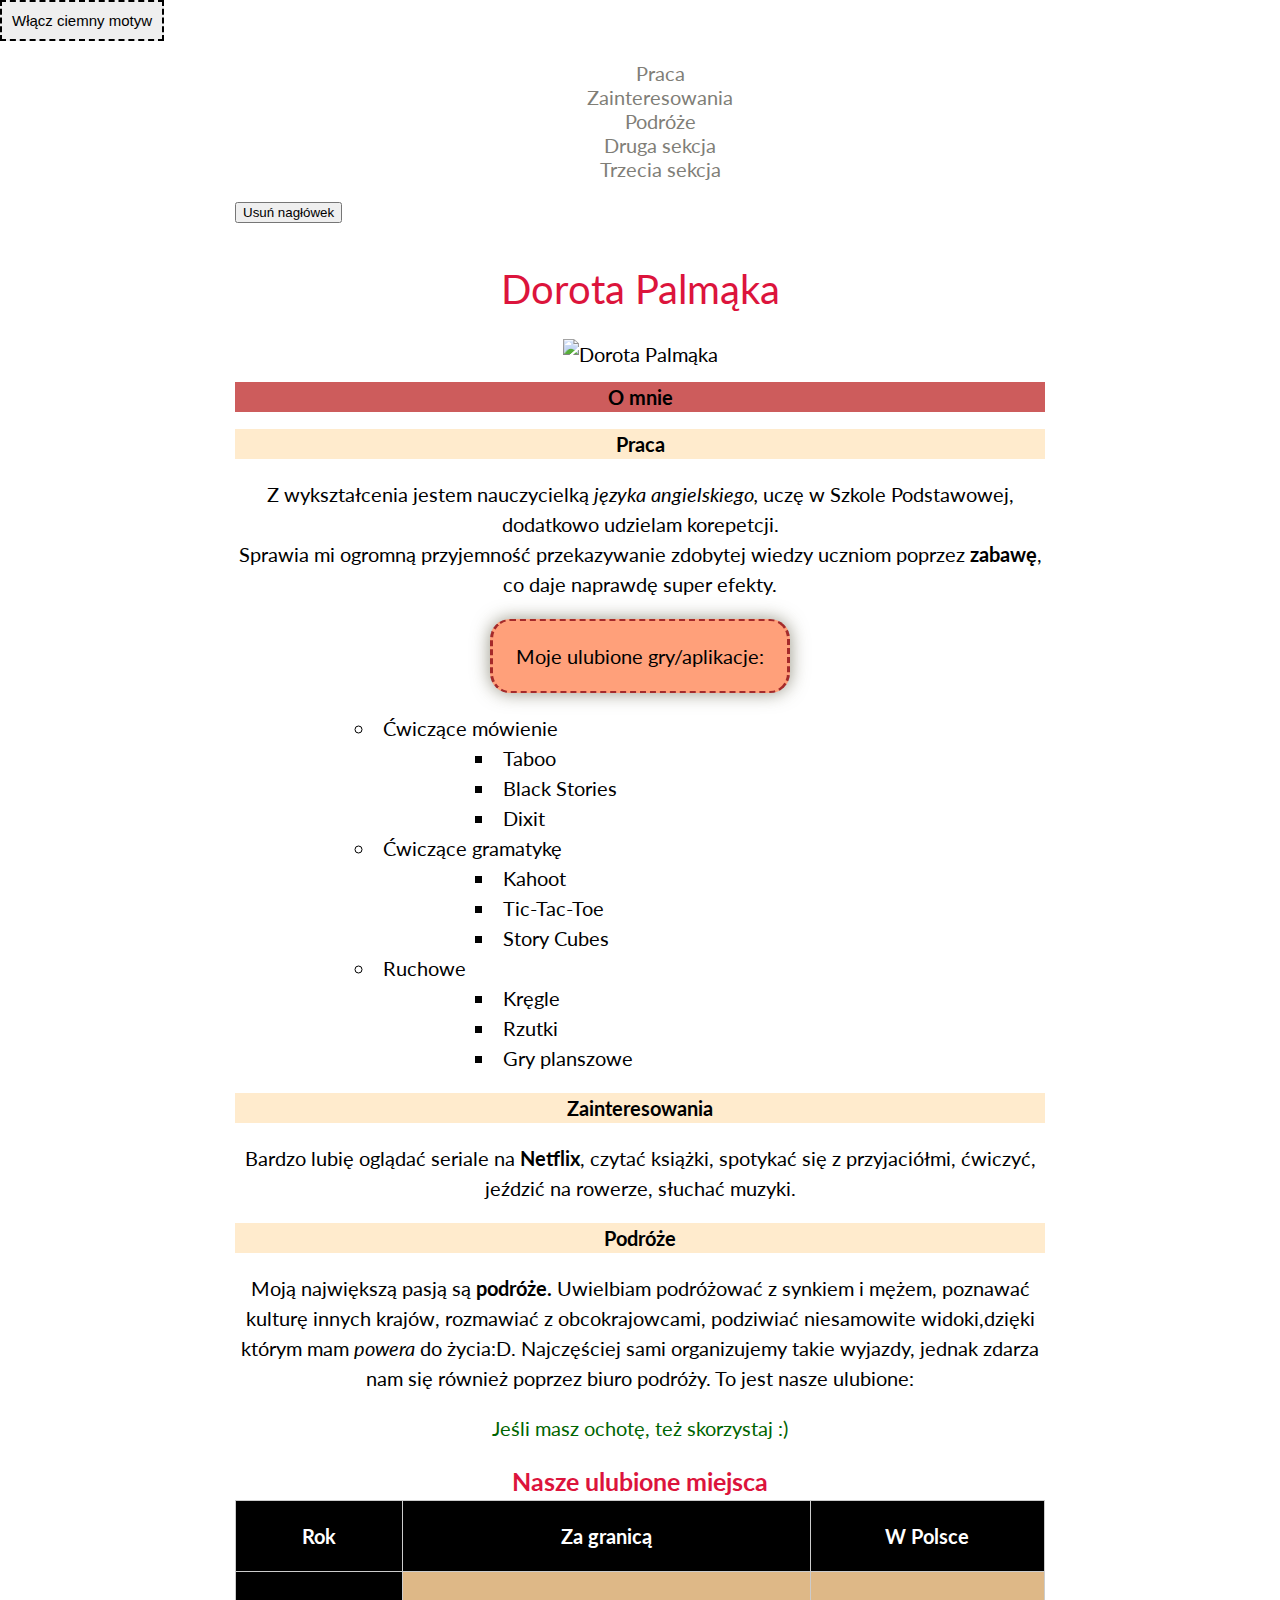
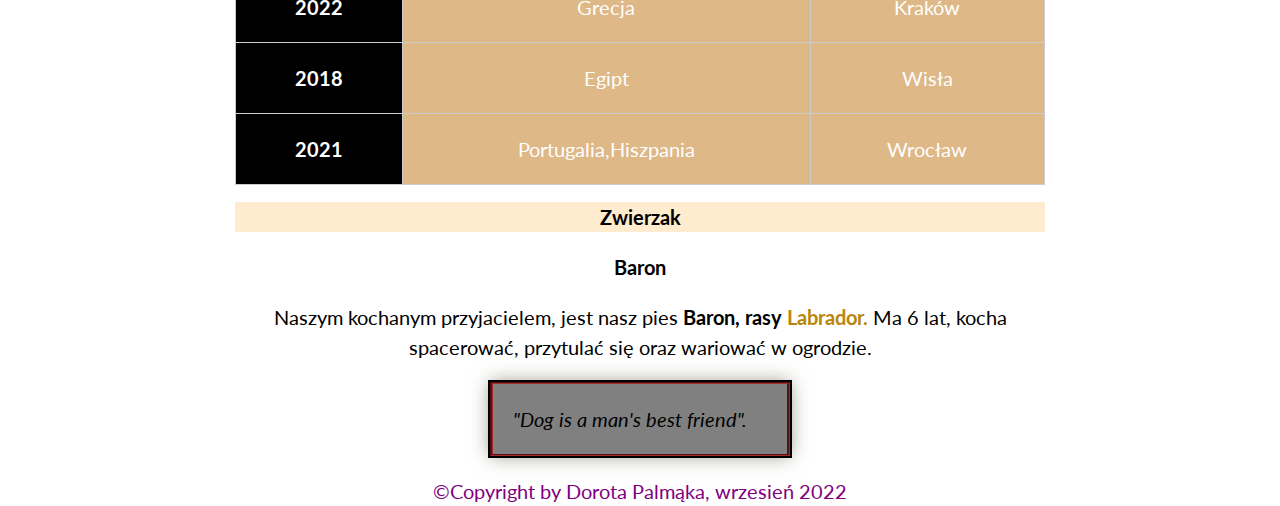
==== article.html @ c79f01d6 "removed section two" ====
<!DOCTYPE html>
<html lang="pl">
<head>
    <meta charset="UTF-8">
    <meta http-equiv="X-UA-Compatible" content="IE=edge">
    <meta name="viewport" content="width=device-width, initial-scale=1.0">
    <title>Dorota Palmąka</title>
    <link href="css/style.css" rel="stylesheet">
    <link href="css/article.css" rel="stylesheet">
    <link rel="stylesheet" href="https://cdnjs.cloudflare.com/ajax/libs/normalize/8.0.1/normalize.min.css"
    integrity="sha512-NhSC1YmyruXifcj/KFRWoC561YpHpc5Jtzgvbuzx5VozKpWvQ+4nXhPdFgmx8xqexRcpAglTj9sIBWINXa8x5w=="
    crossorigin="anonymous" referrerpolicy="no-referrer" /> 
    <script defer src="js/script.js"></script>
    <link rel="preconnect" href="https://fonts.googleapis.com">
<link rel="preconnect" href="https://fonts.gstatic.com" crossorigin>
<link href="https://fonts.googleapis.com/css2?family=Lato:wght@400;700&display=swap" rel="stylesheet">
</head>
<body class="body">
    <button class="button js-changeBackgroundButton">Włącz <span class="js-nextColour">ciemny</span> motyw
    </button>
    <div class="container">
    <nav class="navigation">
        <ul class="navigation__list">
            <li class="navigation__item"> <a class="navigation__link" href="#Praca">Praca</a> </li>
            <li class="navigation__item"> <a class="navigation__link" href="#Zainteresowania">Zainteresowania</a> </li>
            <li class="navigation__item"> <a class="navigation__link" href="#Podróże">Podróże</a> </li>
            <li class="navigation__item"> <a class="navigation__link" href="#druga-sekcja">Druga sekcja</a> </li>
            <li class="navigation__item"> <a class="navigation__link" href="#trzecia-sekcja">Trzecia sekcja</a> </li>
        </ul>
    </nav>
    <p>
        <button class="buttonTwo">Usuń nagłówek</button>
    </p>
        
    <article class="article"> 
        <header class="article__header--first">
            Dorota Palmąka
        </header>
        </article>
        <article class="article">
        <article class="article__content article__navigation">
            <img class="photo" width="200" height="200" src="https://i.postimg.cc/vm6Yf7cw/Dorota.jpg" alt="Dorota Palmąka">
            <h1 class="article__header article__header--navigation">O mnie</h1>
            <section>
                <section id="Praca">
            <h2 class="article__subHeader article__subHeader--navigation">Praca</h2>
                </section>
            <p class="article__paragraph--navigation"> Z wykształcenia jestem nauczycielką <em>języka angielskiego,</em> uczę w Szkole Podstawowej, dodatkowo udzielam korepetcji. <br>Sprawia mi ogromną przyjemność przekazywanie zdobytej wiedzy uczniom poprzez <strong>zabawę</strong>, co daje naprawdę super efekty.</p>
            <p class="article__paragraph">Moje ulubione gry/aplikacje:</p>
            </section>
        </article>
            <ul class="list">
                <li class="list__item list__first">
                    Ćwiczące mówienie
                    <ul class="list">
                        <li class="list__item">Taboo</li>
                        <li class="list__item">Black Stories</li>
                        <li class="list__item">Dixit</li>
                    </ul>
                </li>
            
                <li class="list__item list__first">
                    Ćwiczące gramatykę
                    <ul class="list">
                        <li class="list__item">Kahoot</li>
                        <li class="list__item">Tic-Tac-Toe</li>
                        <li class="list__item">Story Cubes</li>
                    </ul>
                </li>
                <li class="list__item list__first">
                    Ruchowe
                    <ul class="list">
                        <li class="list__item">Kręgle</li>
                        <li class="list__item">Rzutki</li>
                        <li class="list__item">Gry planszowe</li>
                    </ul>
                </li>
                </ul>
                <article class="article">
        <section>
        <section id="druga-sekcja">
            <section id="Zainteresowania">
            <h2 class="article__subHeader article__subHeader--navigation">Zainteresowania</h2>
            <p class="article__paragraph--navigation">Bardzo lubię oglądać seriale na 
                <span class="article__span">Netflix</span>, czytać książki, spotykać się z przyjaciółmi, ćwiczyć, jeździć na rowerze, słuchać muzyki. </p> 
        </section>
        <section id="trzecia-sekcja">
            <section id="Podróże">
            <h2 class="article__subHeader article__subHeader--navigation">Podróże</h2>
            </section>
            <p class="article__paragraph--navigation">Moją największą pasją są <strong>podróże.</strong> Uwielbiam podróżować z synkiem i mężem, poznawać kulturę innych krajów, rozmawiać z obcokrajowcami, podziwiać niesamowite widoki,dzięki którym mam <i>powera</i> do życia:D. Najczęściej sami organizujemy takie wyjazdy, jednak zdarza nam się również poprzez biuro podróży. To jest nasze ulubione:</p>
        </section>
    </section>
            <p class="article__paragraph--navigation">
                <a class="link" href="https://www.pkt.pl/firma/iwona-pilarska-sunny-heaven-5268839" rel="noreferrer noopener" target="_blank" title="adres biura podróży sunny heaven">Jeśli masz ochotę, też skorzystaj :)</a>
             </p>
            </article>
            
             <div class="tableContainer">
             <table class="table">
                <caption class="table__caption">
                    <strong>Nasze ulubione miejsca</strong>
                </caption>
                <tr class="table__row">
                <th class="table__cell table__cell--header" scope="col">Rok</th>
                <th class="table__cell table__cell--header" scope="col">Za granicą</th>
                <th class="table__cell table__cell--header" scope="col">W Polsce</th>
                </tr>
                <tr class="table__row">
                <th class="table__cell table__cell--header" scope="row">2022</th>
                <td class="table__cell table__places">Grecja</td>
                <td class="table__cell table__places">Kraków</td>
                </tr>
                <tr class="table__row">
                 <th class="table__cell table__cell--header" scope="row">2018</th>
                 <td class="table__cell table__places">Egipt</td>
                 <td class="table__cell table__places">Wisła</td>
                </tr>
                <tr class="table__row">
                <th class="table__cell table__cell--header" scope="row">2021</th>
                <td class="table__cell table__places">Portugalia,Hiszpania</td>
                <td class="table__cell table__places">Wrocław</td>
                </tr>
            </table>
        </div>
        <article class="article">
            <section id="Zwierzak">
            <h2 class="article__subHeader article__subHeader--navigation">Zwierzak</h2>
            </section>
            <h3 class="article__subHeader--navigation">Baron</h3>
            <p class="article__paragraph--navigation"> Naszym kochanym przyjacielem, jest nasz pies <strong>Baron, rasy <span class="article__span--special">Labrador.</span></strong> Ma 6 lat, kocha spacerować, przytulać się oraz wariować w ogrodzie.</p>
        </article>
        
            <aside class="aside"> <i>"Dog is a man's best friend". </i></aside>
            <footer class="footer">©Copyright by Dorota Palmąka, wrzesień 2022</footer>
        
    </article>
</div>
</body>
</html>
---- css/style.css ----
html {
  box-sizing:border-box;
}

 *, ::after, ::before {
  box-sizing: inherit;
}

.body {
    background-color: lightslategray (88, 88, 27);
    font-family: 'Lato', sans-serif;
    margin: auto; 
}

.container {
padding: 0 20px;
max-width: 850px;
margin: 0 auto;
}

.article__header--first {
    color:crimson;
    font-size: 40px;
    text-align: center;
    padding: 20px;
}

.article {
    font-family: 'Lato', sans-serif;
    font-size: 20px;
    line-height: 1.5;
}


.article__subHeader {
    color:black;
    background-color:blanchedalmond;
}

.article__subHeader--navigation {
    text-align: center;
    font-size: 20px;
    list-style-type: none;
}

.article__span {
    font-weight: bold;
}

.article__span--special {
    color: darkgoldenrod;
}

.article__content {
    max-width: 500;   
}

.article__header {
    background-color: indianred;  
}

.article__paragraph {
    background-color: lightsalmon;
    border-width:2px 3px;
    border-style:dashed;
    border-radius: 20px;
    border-color:brown;
    box-shadow: 0px 0px 18px 0px rgba(96, 92, 67, 0.65);
    padding: 20px;
    margin: auto;
    height: auto;
    width: 300px
}

.article__navigation{
    text-align: center;
    font-size: 20px;
    list-style-type: none;
}

.navigation__list {
    text-align: center;
    font-size: 20px;
    list-style-type: none;
}

.article__paragraph--navigation {
    text-align: center;
    font-size: 20px;
    list-style-type: none;
}

.article__header--navigation {
    text-align: center;
    font-size: 20px;
    list-style-type: none;  
}

.navigation__item {
    display: list-item;
}

.navigation__link {
    color: rgb(128, 126, 119);
    text-decoration: none;
}

.navigation__link:hover {
    color: rgb(120, 111, 122);
}

.table {
    font-family: 'Lato', sans-serif;
    border-collapse: collapse;
    text-align: center;
    width: 100%;
}

.tableContainer {
    overflow-x: auto;
}

.table__cell {
    border: 1px solid #ccc;
    padding: 20px;
    text-align: center;
    vertical-align: middle;
}

.table__cell:hover {
background-color:lightsalmon;
}

.table__cell--header {
    background-color:black;
    color: white;
}

.table__places {
    background-color:burlywood;
    color:white;
}
    
.table__row:hover {
    background-color: grey;
}

.table__caption {
    color:crimson;
    font-size:25px;
 }

.list {
    list-style: square inside;
    padding-left: 100px;
}

.list__item {
    padding-left: 20px;
}

.list__first {
    list-style-type: circle; 
}

.link {
color:darkgreen;
text-decoration: none;
}

.link:hover {
    color:darkgreen;
    border-bottom: 1px solid;
    outline: none;
}

.link:active {
    color: brown;
}

.dark {
    color:white;
    background-color: black;
}

.button {
    padding: 10px;
    border-radius: 0%;
    border-style: dashed;
    font-size: 15px;
}

.buttonTwo {
    text-align: center;
}

.aside {
    border-width:2px 3px;
    border-style:groove;
    border-color:brown;
    outline: 2px solid black;
    box-shadow: 0px 0px 18px 0px rgba(96, 92, 67, 0.65);
    padding: 20px;
    margin: 20px auto;
    width: 300px;
    height: auto;
    background-color: grey;
}

.footer {
    color: purple;
    width: 100%;
    text-align: center;
}
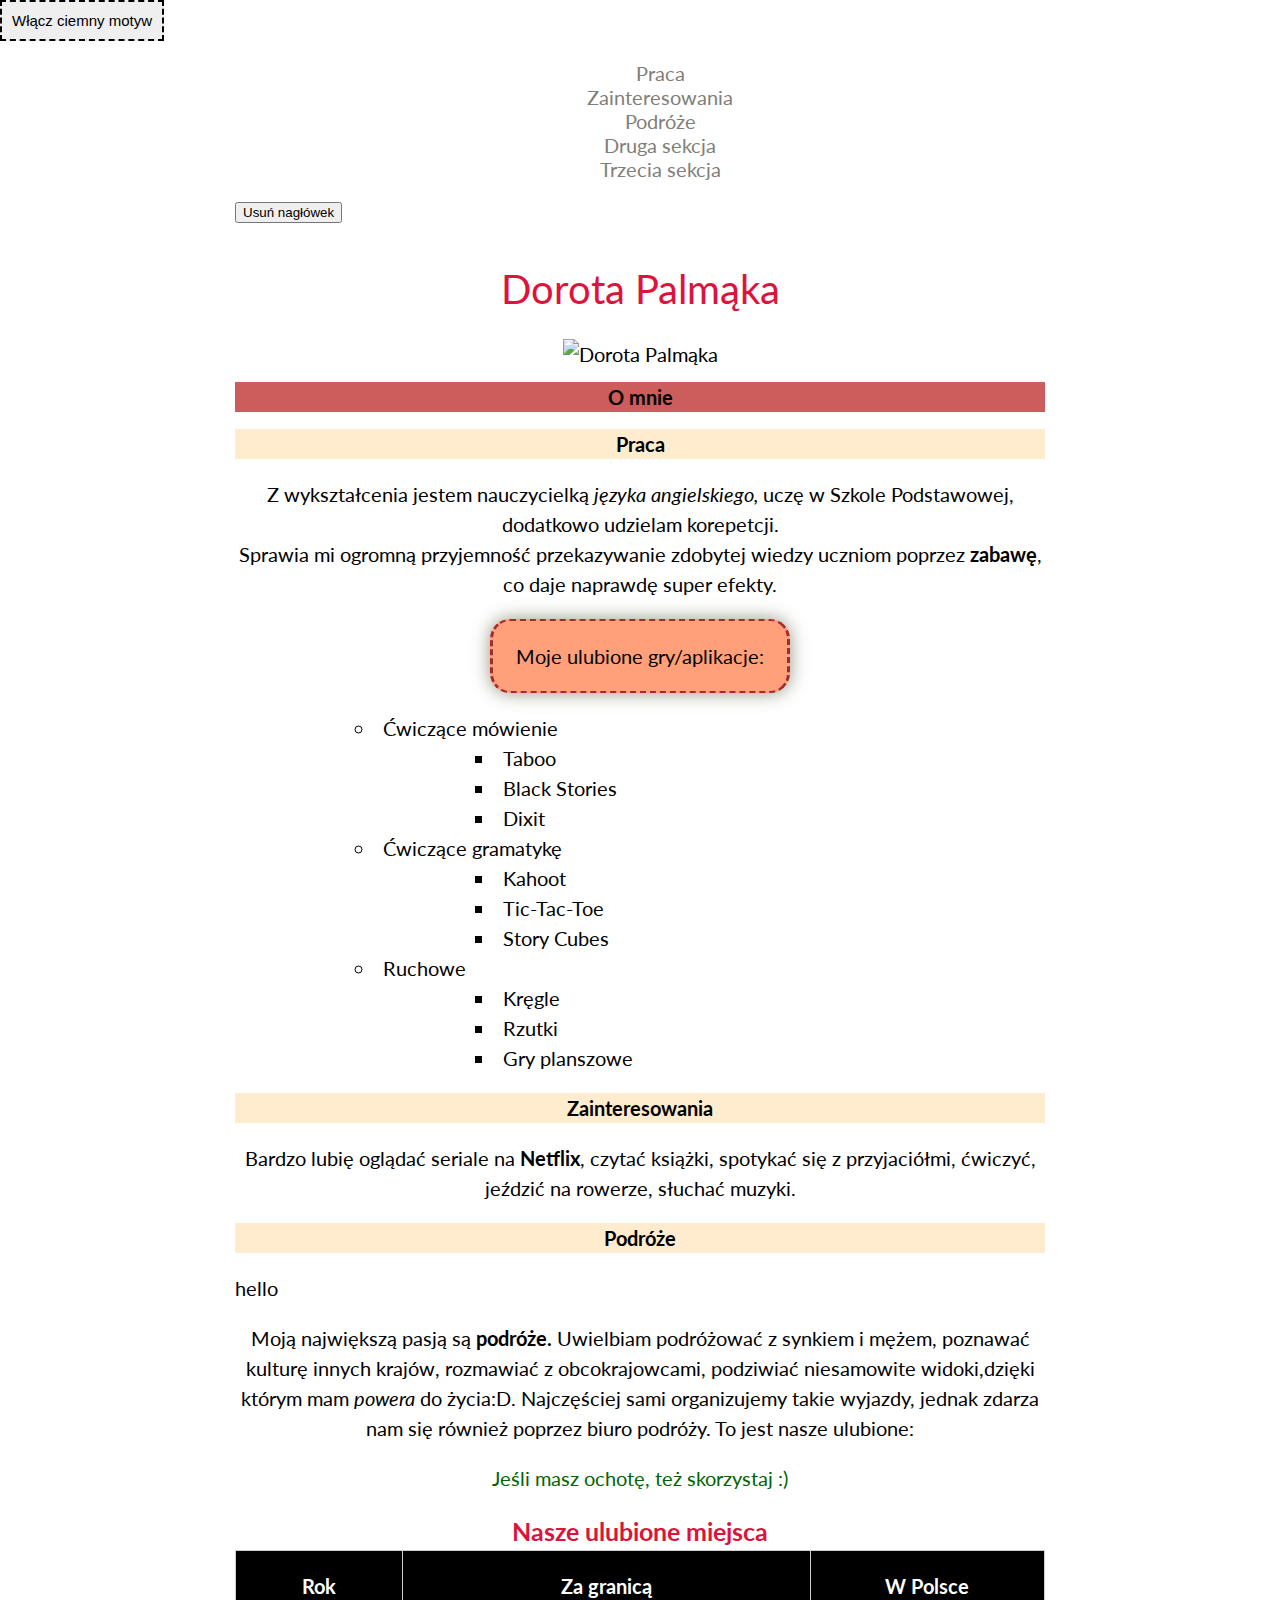
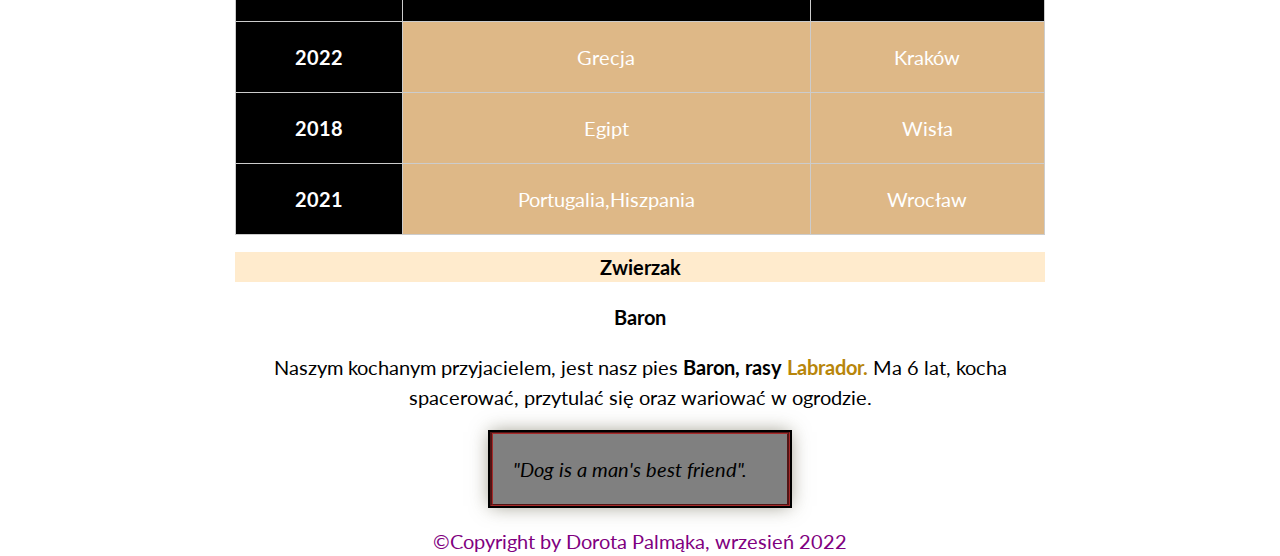
==== commit 3df8ece3: "added a paragraph" ====
--- a/article.html
+++ b/article.html
@@ -88,6 +88,9 @@
             <section id="Podróże">
             <h2 class="article__subHeader article__subHeader--navigation">Podróże</h2>
             </section>
+            <p>
+                hello
+            </p>
             <p class="article__paragraph--navigation">Moją największą pasją są <strong>podróże.</strong> Uwielbiam podróżować z synkiem i mężem, poznawać kulturę innych krajów, rozmawiać z obcokrajowcami, podziwiać niesamowite widoki,dzięki którym mam <i>powera</i> do życia:D. Najczęściej sami organizujemy takie wyjazdy, jednak zdarza nam się również poprzez biuro podróży. To jest nasze ulubione:</p>
         </section>
     </section>
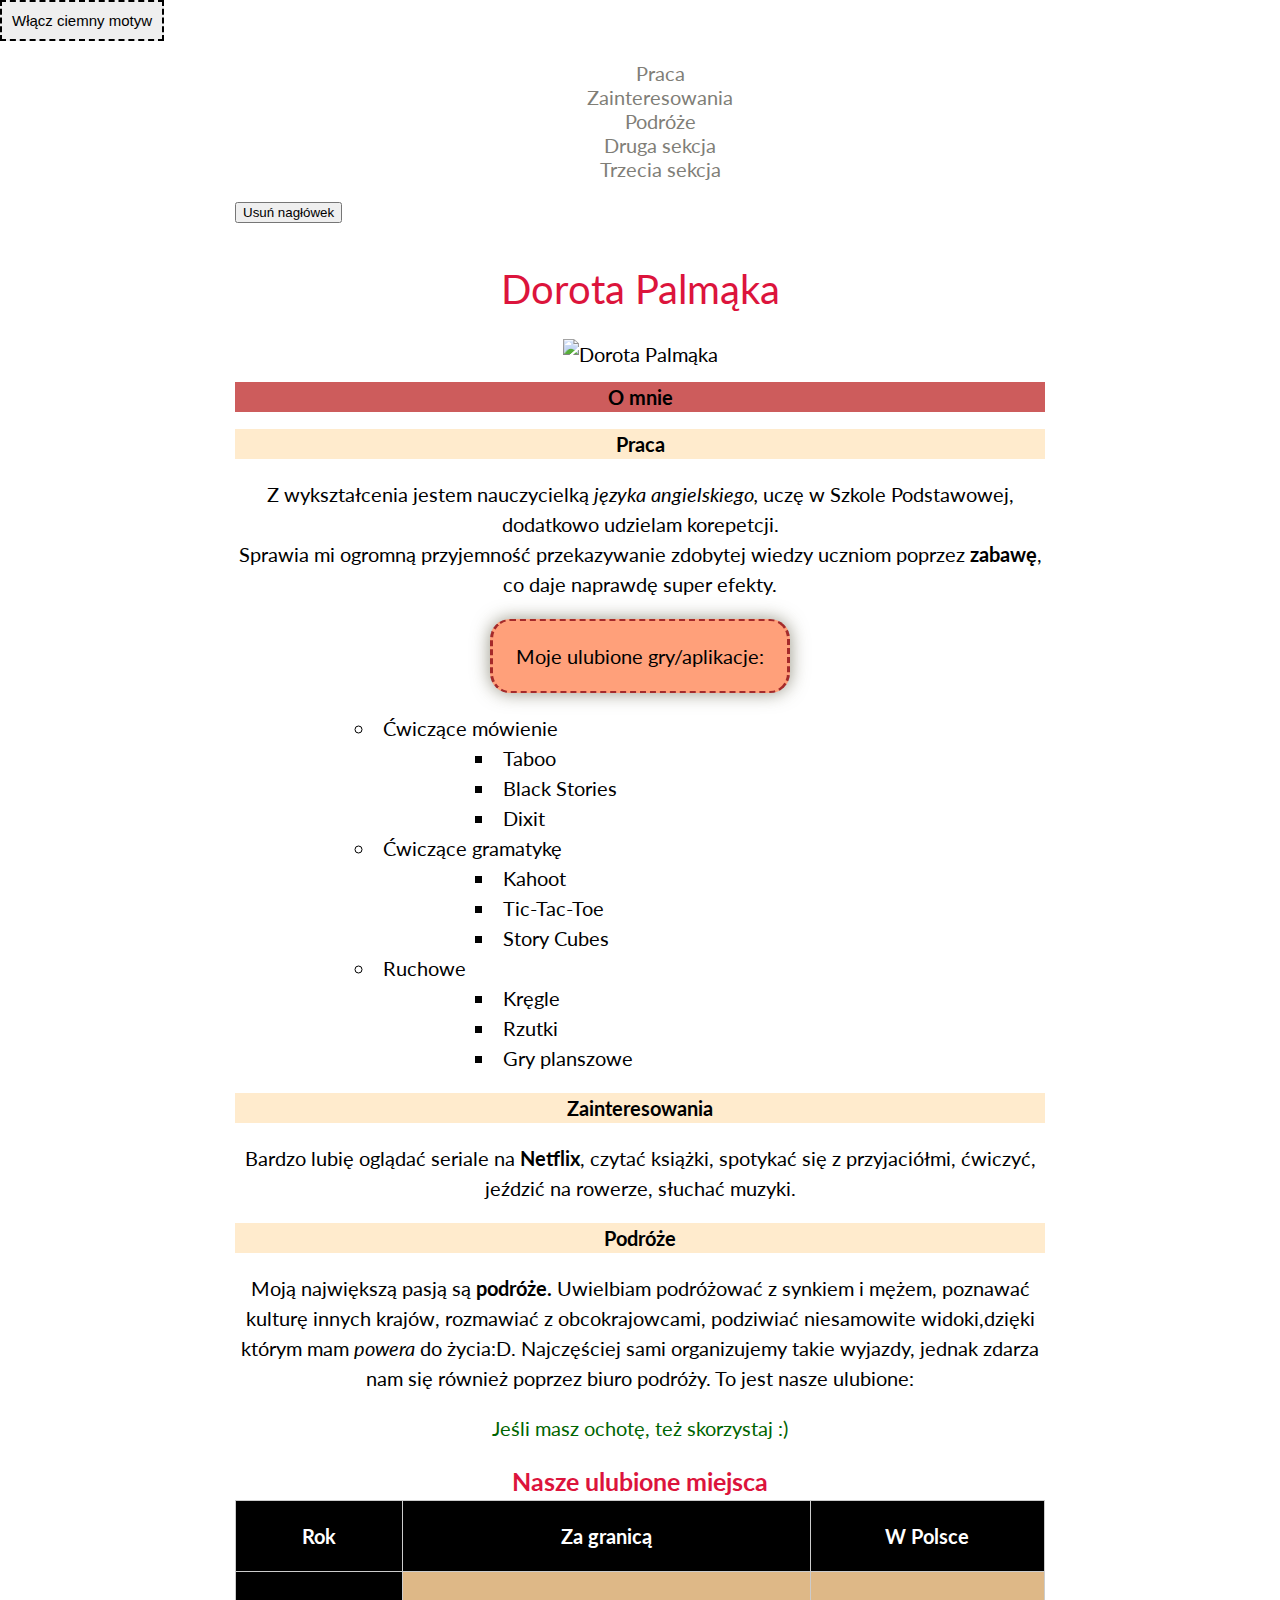
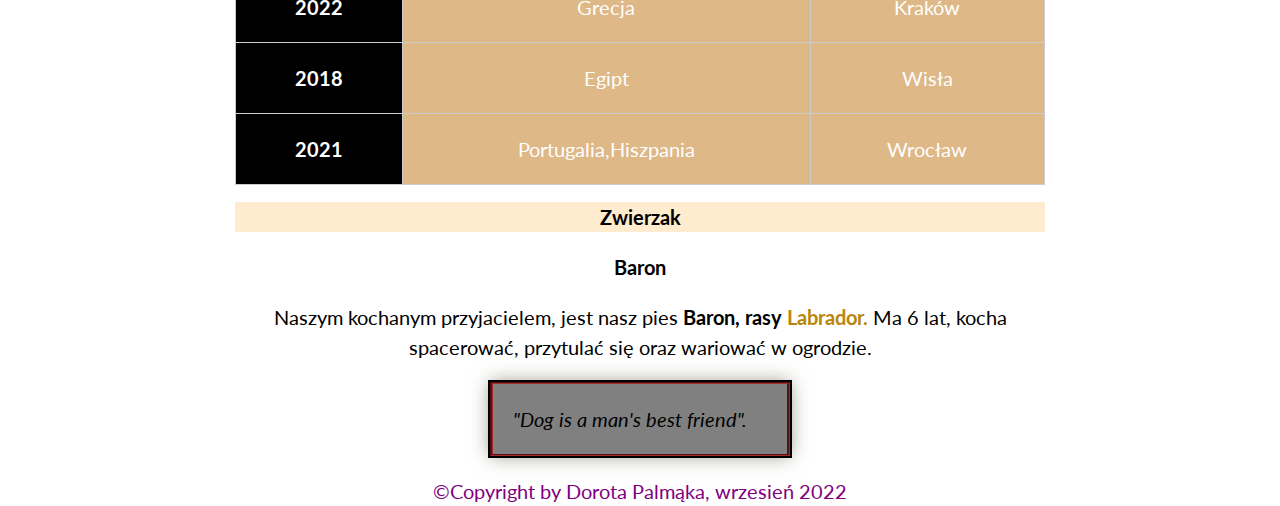
==== commit ef89bcef: "removed the paragraph" ====
--- a/article.html
+++ b/article.html
@@ -88,9 +88,6 @@
             <section id="Podróże">
             <h2 class="article__subHeader article__subHeader--navigation">Podróże</h2>
             </section>
-            <p>
-                hello
-            </p>
             <p class="article__paragraph--navigation">Moją największą pasją są <strong>podróże.</strong> Uwielbiam podróżować z synkiem i mężem, poznawać kulturę innych krajów, rozmawiać z obcokrajowcami, podziwiać niesamowite widoki,dzięki którym mam <i>powera</i> do życia:D. Najczęściej sami organizujemy takie wyjazdy, jednak zdarza nam się również poprzez biuro podróży. To jest nasze ulubione:</p>
         </section>
     </section>
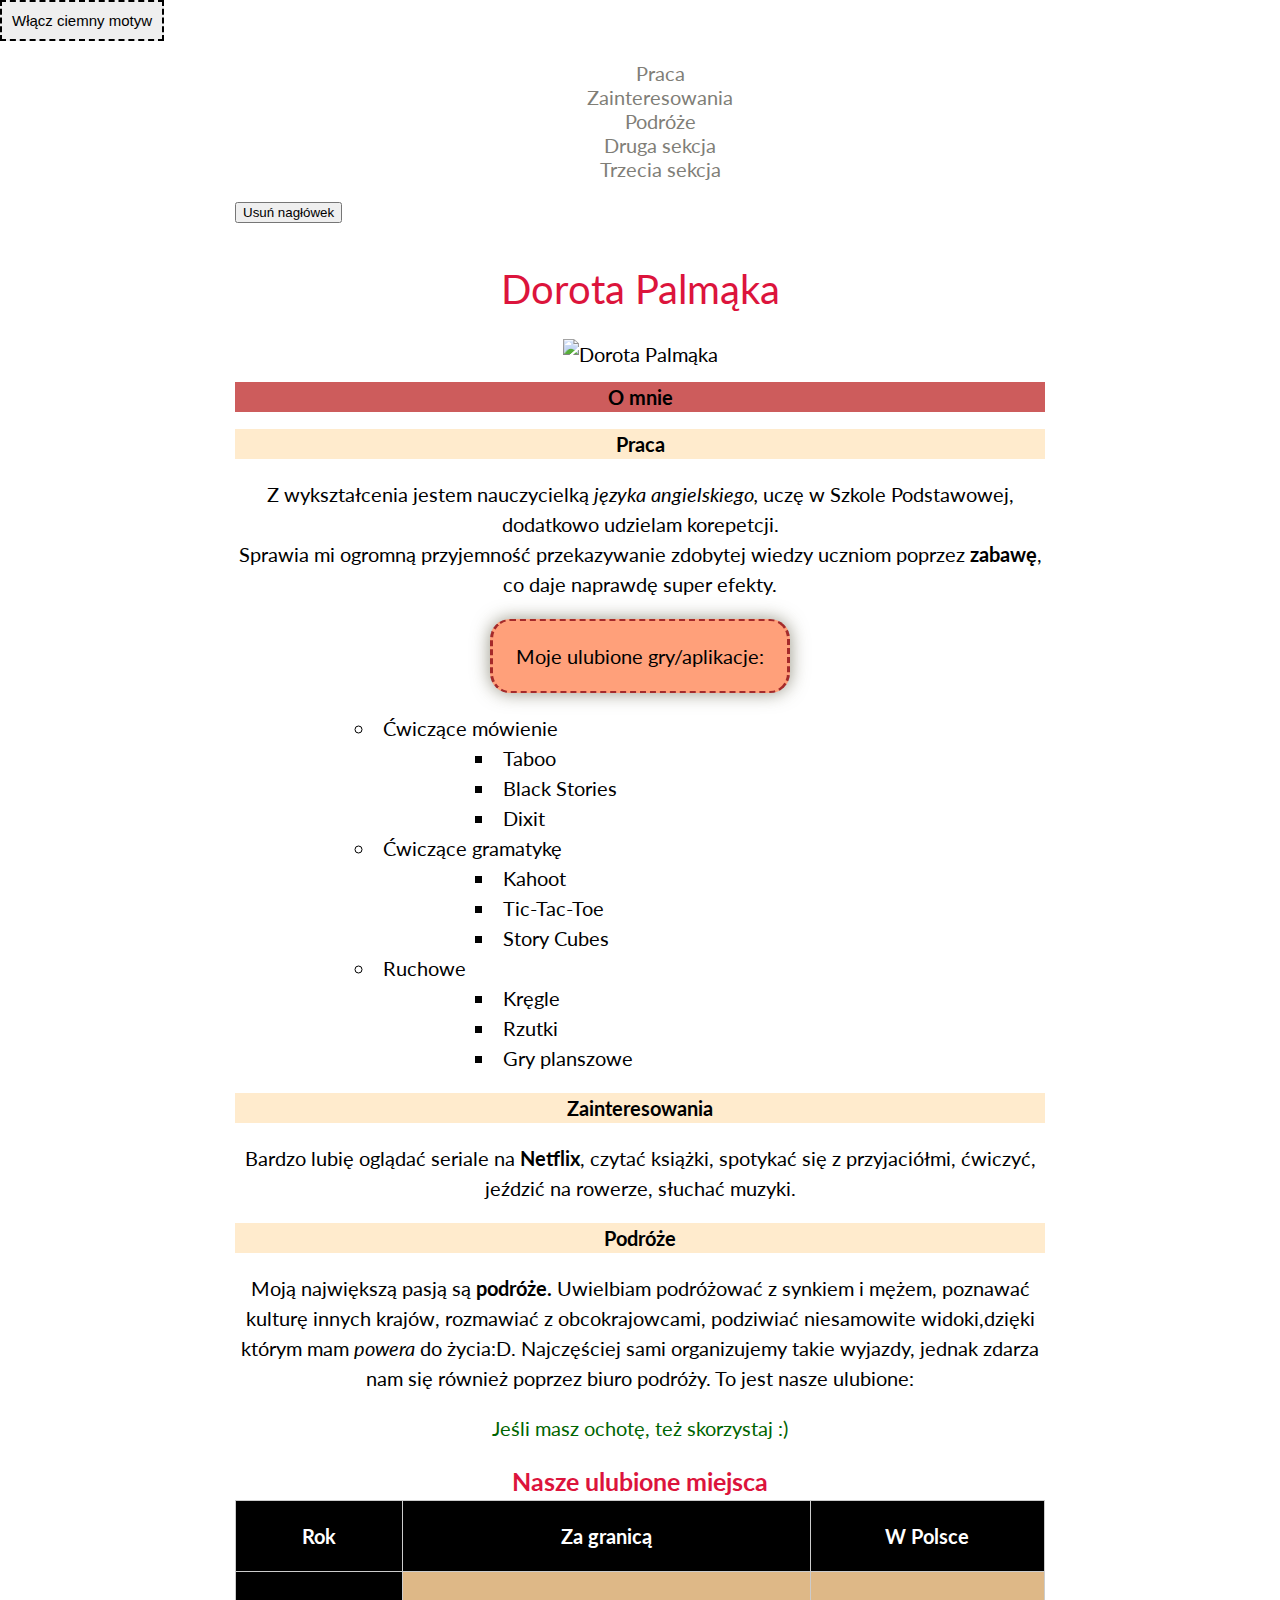
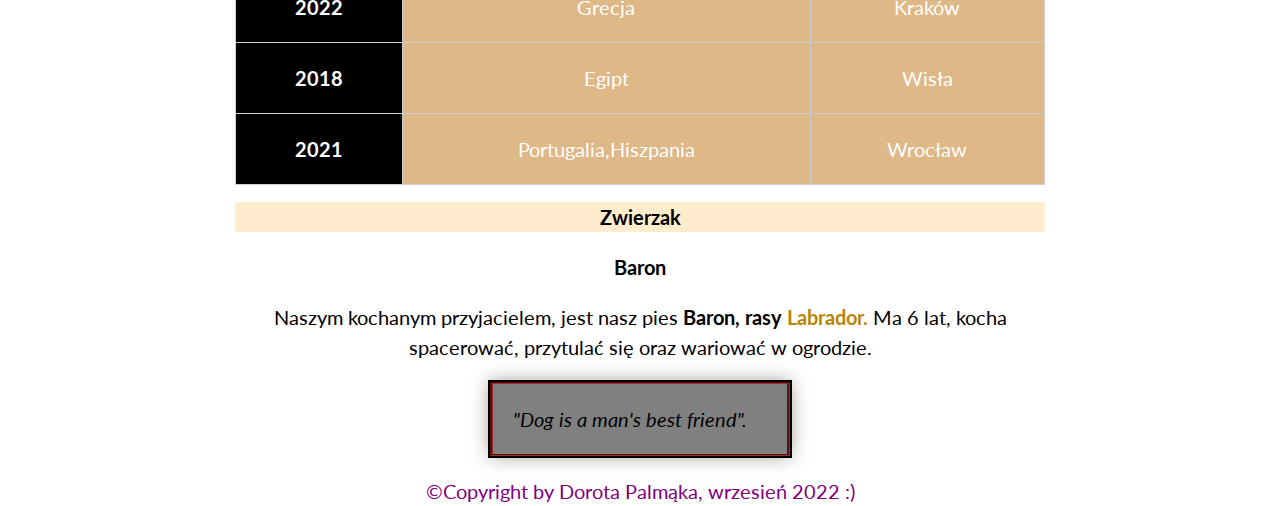
==== commit 14c79643: "added emoji to footer" ====
--- a/article.html
+++ b/article.html
@@ -132,7 +132,7 @@
         </article>
         
             <aside class="aside"> <i>"Dog is a man's best friend". </i></aside>
-            <footer class="footer">©Copyright by Dorota Palmąka, wrzesień 2022</footer>
+            <footer class="footer">©Copyright by Dorota Palmąka, wrzesień 2022 :)</footer>
         
     </article>
 </div>
